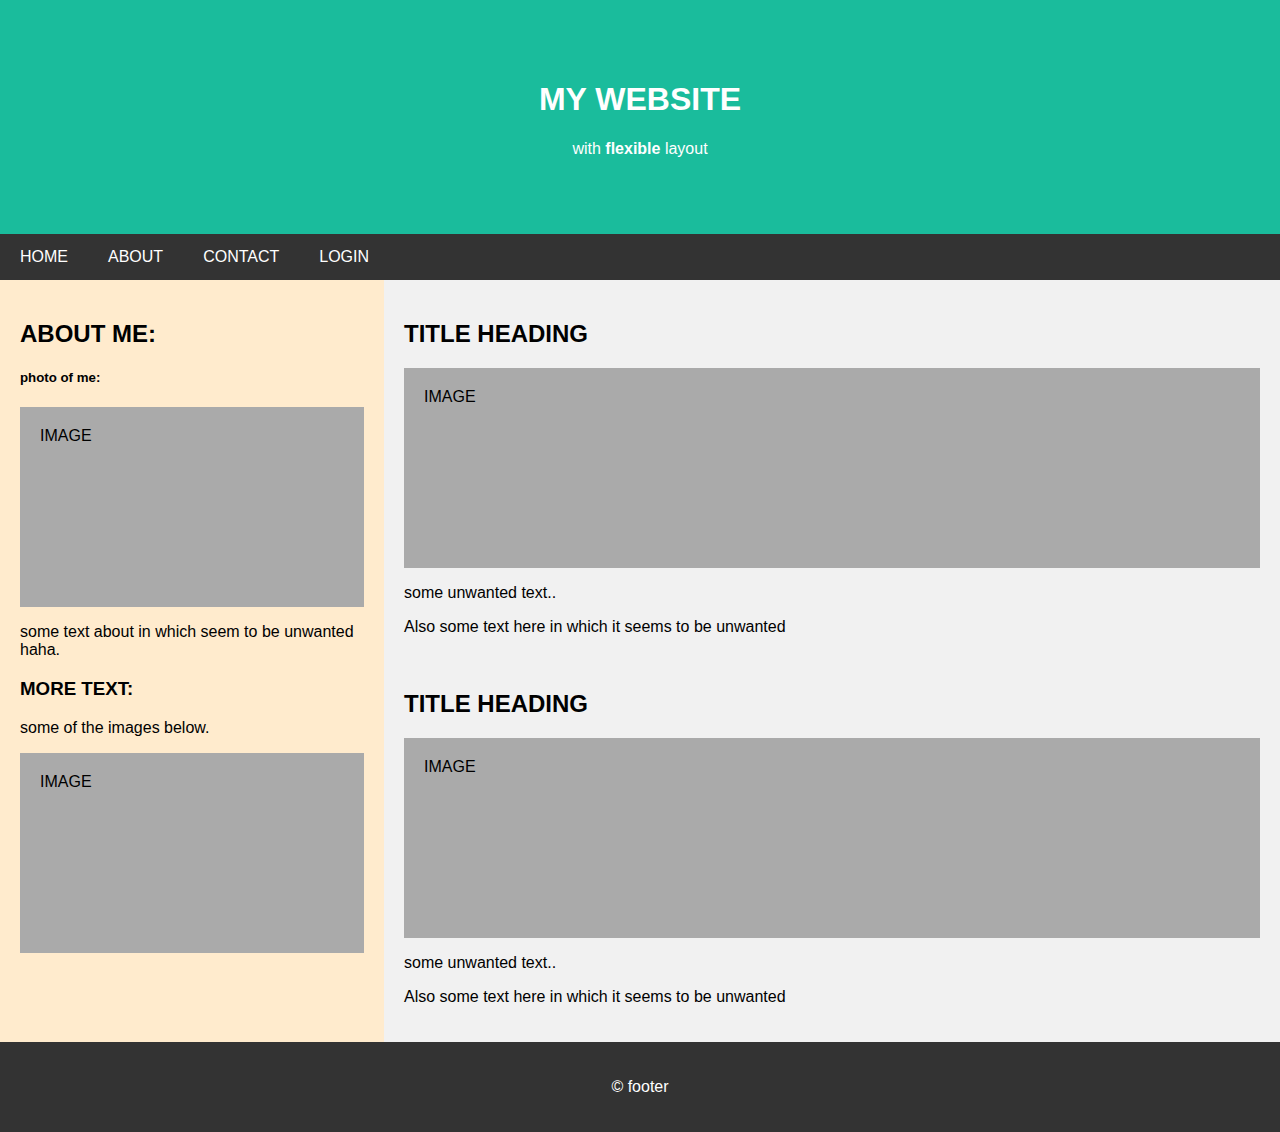
==== index.html @ 0a9b62f0 "Add files via upload" ====
<!DOCTYPE html>
<html lang="en">
<head>
    <meta charset="UTF-8">
    <meta name="viewport" content="width=device-width, initial-scale=1.0">
    <link rel="stylesheet" href="index.css">
    <title>Document</title>
</head>
<body>
    <div class="header">
        <h1>MY WEBSITE</h1>
        <p>with <b>flexible</b> layout</p>
    </div>
    <div class="navbar">
        <a href="#home">HOME</a>
        <a href="#about">ABOUT</a>
        <a href="#contact">CONTACT</a>
        <a class="lft" href="#login">LOGIN</a>
    </div>
    <div class="row">
        <div class="side">
            <h2>ABOUT ME:</h2>
            <h5>photo of me:</h5>
            <div class="image" style="height: 200px;">IMAGE</div>
            <p>some text about in which seem to be unwanted haha.</p>
            <h3>MORE TEXT:</h3>
            <p>some of the images below.</p>
            <div class="image" style="height: 200px;">IMAGE</div>
        </div>
        <div class="main">
            <h2>TITLE HEADING</h2>
            <p id="id01"></p>
            <div class="image" style="height: 200px;">IMAGE</div>
            <p>some unwanted text..</p>
            <p>Also some text here in which it seems to be unwanted</p>
            <br>
            <h2>TITLE HEADING</h2>
            <p id="id01"></p>
            <div class="image" style="height: 200px;">IMAGE</div>
            <p>some unwanted text..</p>
            <p>Also some text here in which it seems to be unwanted</p>
        </div>
    </div>
    <div class="footer">
        <p>&copy; footer</p>
    </div>
</body>
</html>
---- index.css ----
*{
    box-sizing: border-box;
}
body{
    font-family: Arial, Helvetica, sans-serif;
    margin: 0;
}
.header{
    padding: 60px;
    background-color: #1abc9c;
    color: white;
    text-align: center;
}
.navbar{
    display: flex;
    background-color: #333;
}
.navbar a{
    color: white;
    padding: 14px 20px;
    text-align: center;
    text-decoration: none;
}
.navbar a:hover{
    background-color: wheat;
    color: black;
    cursor: pointer;
}
.row{
    display: flex;
    flex-wrap: wrap;
}
.side{
    flex: 30%;
    padding: 20px;
    background-color: blanchedalmond;
    overflow-x: hidden;
}
.main{
    flex: 70%;
    padding: 20px;
    background-color: #f1f1f1;
}
.image{
    background-color: #aaa;
    width: 100%;
    padding: 20px;
}
.footer{
    background-color: #333;
    color: white;
    text-align: center;
    padding: 20px;
}
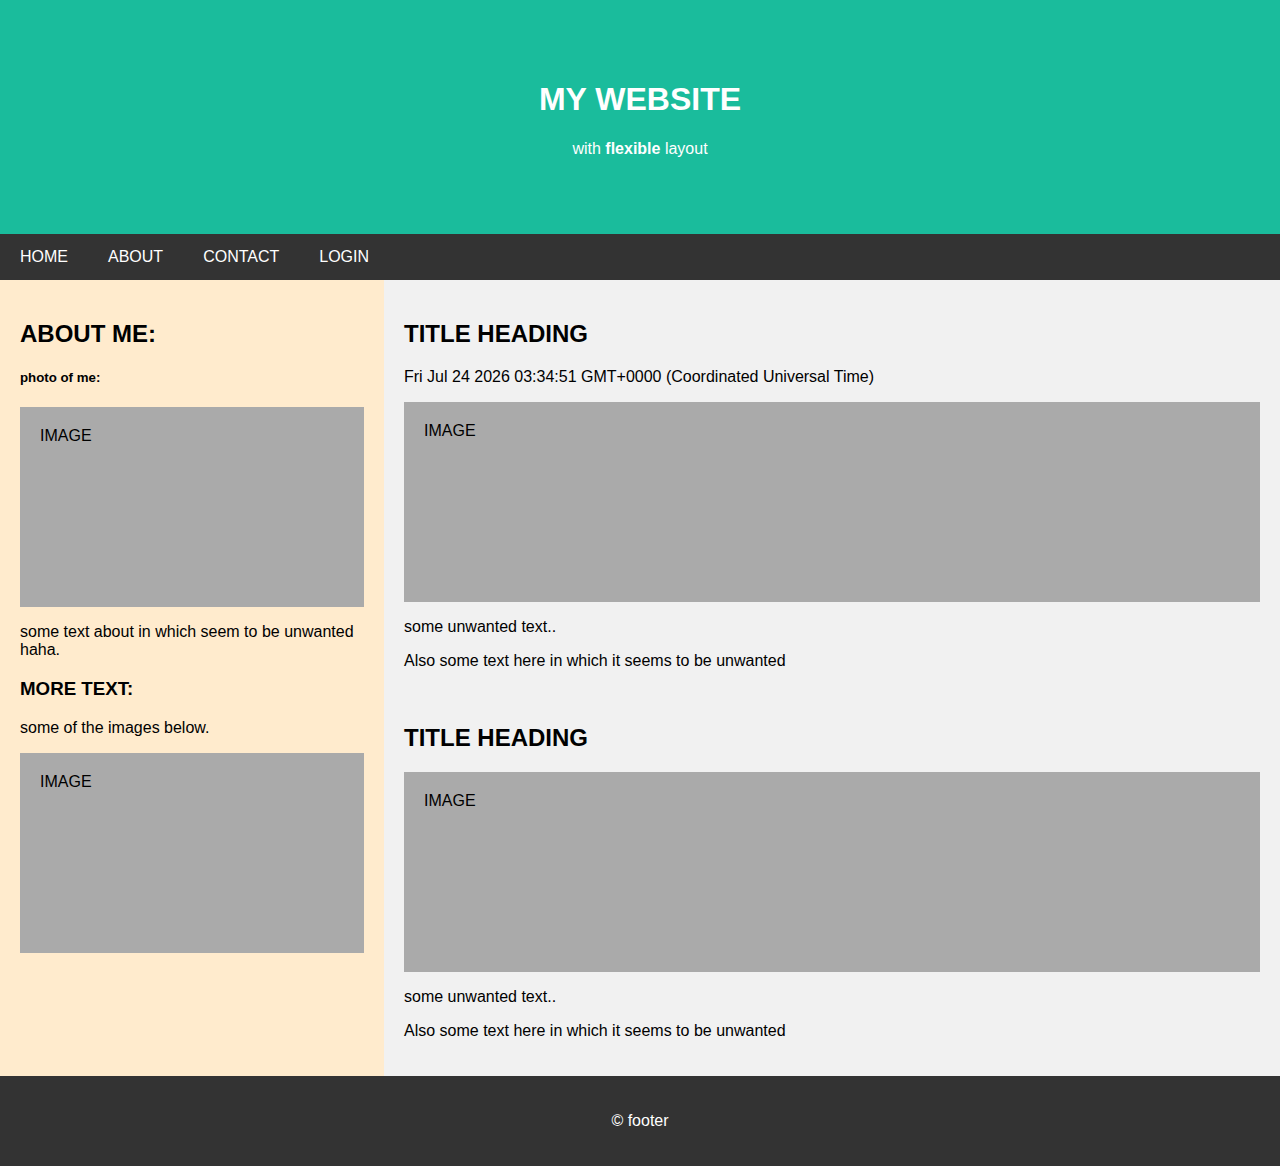
==== commit 41b846bf: "Update index.html" ====
--- a/index.html
+++ b/index.html
@@ -30,6 +30,9 @@
         <div class="main">
             <h2>TITLE HEADING</h2>
             <p id="id01"></p>
+            <script>
+                document.getElementById('id01').innerHTML=Date();
+            </script>
             <div class="image" style="height: 200px;">IMAGE</div>
             <p>some unwanted text..</p>
             <p>Also some text here in which it seems to be unwanted</p>
@@ -45,4 +48,4 @@
         <p>&copy; footer</p>
     </div>
 </body>
-</html>+</html>
